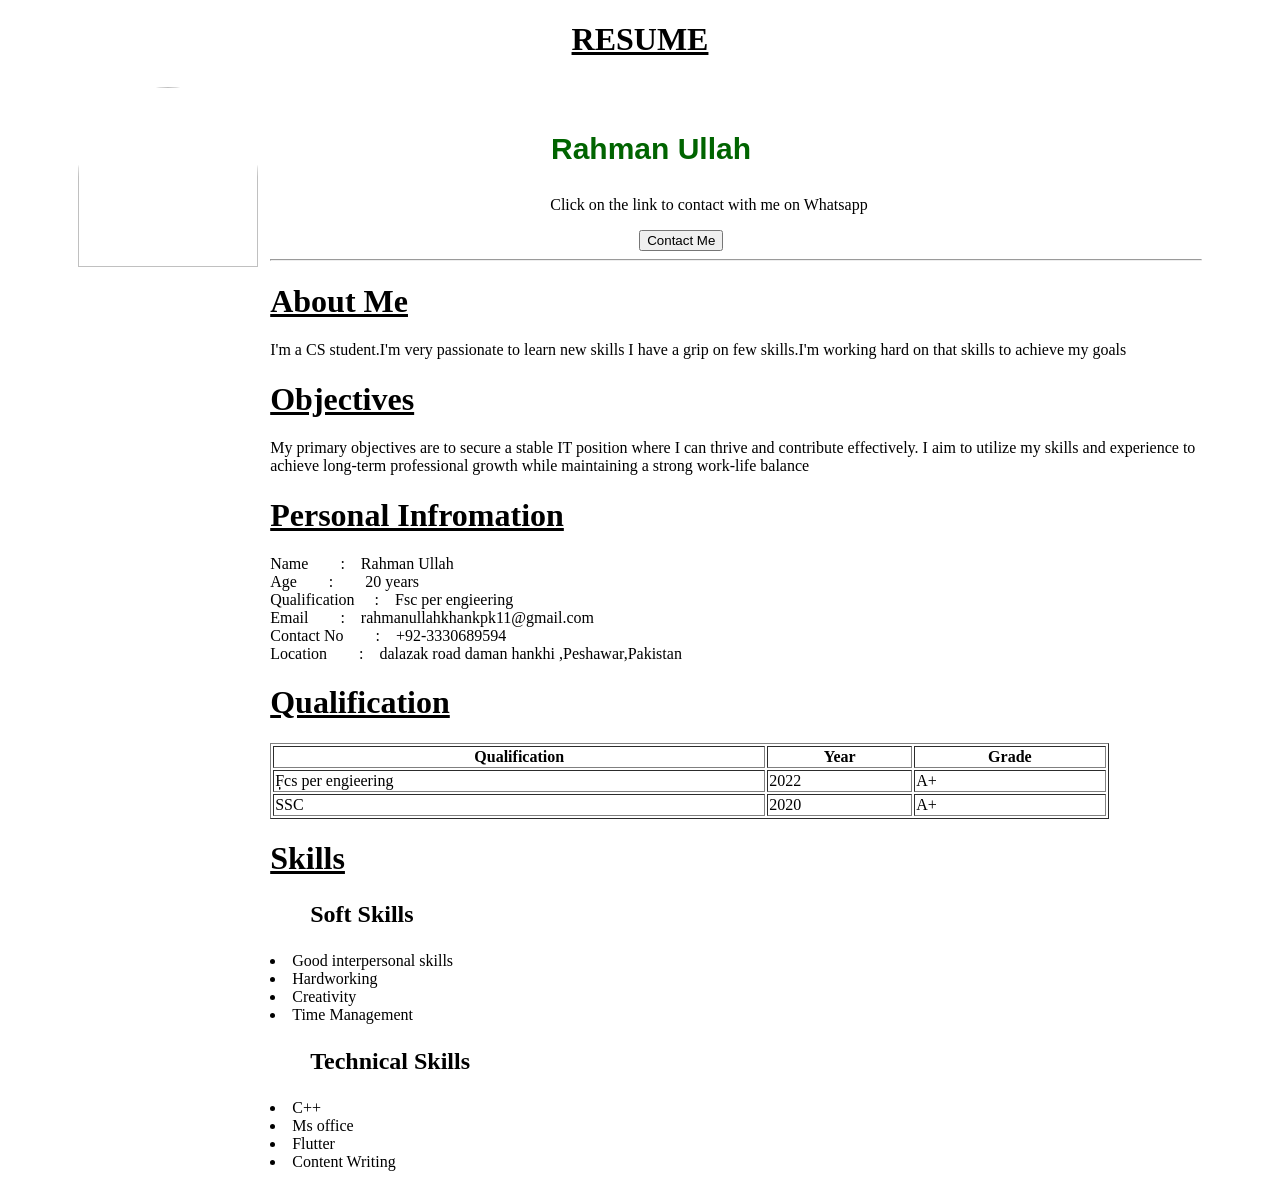
==== index.html @ c760b8e8 "i have created my first index file" ====
<!DOCTYPE html>
<html lang="en">
<head>
   
    <meta charset="UTF-8">
    <meta name="viewport" content="width=device-width, initial-scale=1.0">
    <title>RESUME</title>
</head>
<style>
    img{
        padding-bottom: 920px;
        border-radius: 700px;
       
    }
   
    h3{
    margin-right: 170px;
    color: darkgreen;
    font-size: 30px;
    font-family:'Segoe UI', Tahoma, Geneva, Verdana, sans-serif;
    }
    .wp p {
        padding-left: 280px;   }
        .wp a{
            padding-left: 369px;
        
        }
   
</style>
<body>
    <h1 align="center" ><b><u>RESUME</b></h1></u>
    <table>
        <tr>
            
          <table width="90%" border="0" align="center" cellpadding="5px">
         <tr>
            <td > 
                <img src="c:\Users\M Naveed\Desktop\naveed.jpg" height="180px" width="180px"  >  
             </td>
        <td>
         <b> <h3 align="center">Rahman Ullah</h3></b>
         <div class="wp">
         <p >Click on the link to contact with  me on Whatsapp</p> <a href="https://wa.me/03109679245"><button>Contact Me</button></a> </div>

                  <hr><h1><b><u>About Me</u></b></h1>
         <p>I'm a CS student.I'm very passionate to learn new skills I have a grip on few skills.I'm working hard on that skills to achieve my goals </p>

                   <h1><b><u>Objectives</u></b></h1>
         <p>My primary objectives are to secure a stable IT position where I can thrive and contribute effectively. I aim to utilize my skills and experience to achieve long-term professional growth while maintaining a strong work-life balance</p>

                 <h1><b><u>Personal Infromation</u></b></h1>
        Name&nbsp&nbsp&nbsp&nbsp&nbsp&nbsp&nbsp     :&nbsp&nbsp&nbsp     Rahman Ullah<br>

        Age&nbsp&nbsp&nbsp&nbsp&nbsp&nbsp&nbsp     :&nbsp&nbsp&nbsp&nbsp&nbsp&nbsp&nbsp      20 years<br>


        Qualification&nbsp&nbsp&nbsp&nbsp    :&nbsp&nbsp&nbsp     Fsc per engieering<br>
        Email&nbsp&nbsp&nbsp&nbsp&nbsp&nbsp&nbsp     :&nbsp&nbsp&nbsp    rahmanullahkhankpk11@gmail.com<br>

        Contact No&nbsp&nbsp&nbsp&nbsp&nbsp&nbsp&nbsp     :&nbsp&nbsp&nbsp    +92-3330689594<br>

        Location&nbsp&nbsp&nbsp&nbsp&nbsp&nbsp&nbsp     :&nbsp&nbsp&nbsp    dalazak road daman hankhi ,Peshawar,Pakistan

                  <h1><b><u>Qualification</u></b></h1>
                  <table border="single" width="90%">
                    <tr>
                        <th>Qualification</th>
                        <th>Year</th>
                        <th>Grade</th>
                    </tr>
                    <tr>
                        <td>ٖٖٖٖٖFcs per engieering</td>
                        <td>2022</td>
                        <td>A+</td>
                    </tr>
                    <tr>
                        <td>SSC</td>
                        <td>2020</td>
                        <td>A+</td>
                    </tr>
                </table>
                <h1><b><u>Skills</u></b></h1>
                <h2><b><ul >Soft Skills</ul></b></h2>
                <li>Good interpersonal skills</li>
                <li>Hardworking</li>
                <li>Creativity</li>
                <li>Time Management</li>

                <h2><b><ul >Technical  Skills</ul></b></h2>
                <li>C++</li>
                <li>Ms office</li>
                <li>Flutter</li>
                <li>Content Writing</li>
        </td>
        
                
          </tr>
          </table>  
    
</body>
</html>
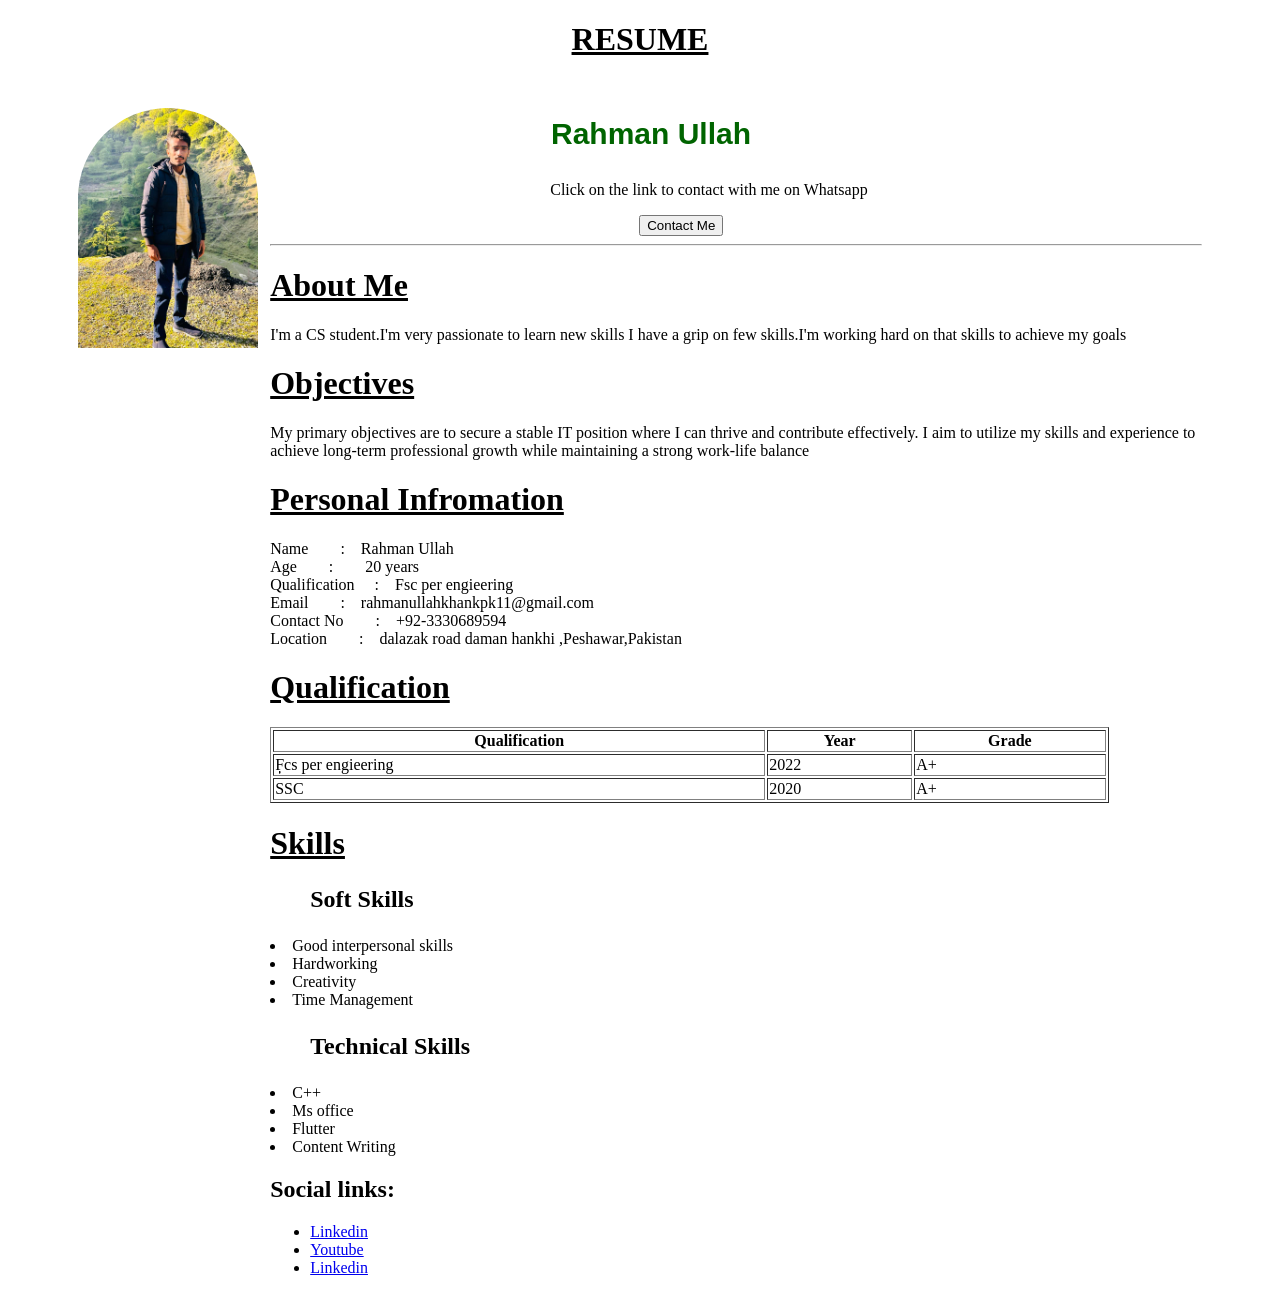
==== commit 0e3e3494: "this is my social link" ====
--- a/index.html
+++ b/index.html
@@ -1,101 +1,169 @@
 <!DOCTYPE html>
 <html lang="en">
+
 <head>
-   
+
     <meta charset="UTF-8">
     <meta name="viewport" content="width=device-width, initial-scale=1.0">
     <title>RESUME</title>
+
+    <style>
+        .printable {
+            display: none;
+        }
+
+        @media print {
+            .printable {
+                display: block;
+            }
+
+            .nonprintable {
+                display: none;
+            }
+
+        }
+    </style>
 </head>
 <style>
-    img{
+    img {
         padding-bottom: 920px;
         border-radius: 700px;
-       
+
     }
-   
-    h3{
-    margin-right: 170px;
-    color: darkgreen;
-    font-size: 30px;
-    font-family:'Segoe UI', Tahoma, Geneva, Verdana, sans-serif;
+
+    h3 {
+        margin-right: 170px;
+        color: darkgreen;
+        font-size: 30px;
+        font-family: 'Segoe UI', Tahoma, Geneva, Verdana, sans-serif;
     }
+
     .wp p {
-        padding-left: 280px;   }
-        .wp a{
-            padding-left: 369px;
-        
-        }
-   
+        padding-left: 280px;
+    }
+
+    .wp a {
+        padding-left: 369px;
+
+    }
 </style>
+
 <body>
-    <h1 align="center" ><b><u>RESUME</b></h1></u>
+    <h1 align="center"><b><u>RESUME</b></h1></u>
     <table>
         <tr>
-            
-          <table width="90%" border="0" align="center" cellpadding="5px">
-         <tr>
-            <td > 
-                <img src="c:\Users\M Naveed\Desktop\naveed.jpg" height="180px" width="180px"  >  
-             </td>
-        <td>
-         <b> <h3 align="center">Rahman Ullah</h3></b>
-         <div class="wp">
-         <p >Click on the link to contact with  me on Whatsapp</p> <a href="https://wa.me/03109679245"><button>Contact Me</button></a> </div>
 
-                  <hr><h1><b><u>About Me</u></b></h1>
-         <p>I'm a CS student.I'm very passionate to learn new skills I have a grip on few skills.I'm working hard on that skills to achieve my goals </p>
+            <table width="90%" border="0" align="center" cellpadding="5px">
+                <tr>
+                    <td>
+                        <img src="user.jpg.jpg" alt="user" "height=" 180px" width="180px">
+                    </td>
+                    <td>
+                        <b>
+                            <h3 align="center">Rahman Ullah</h3>
+                        </b>
+                        <div class="wp">
+                            <p>Click on the link to contact with me on Whatsapp</p> <a
+                                href="https://wa.me/03109679245"><button>Contact Me</button></a>
+                        </div>
 
-                   <h1><b><u>Objectives</u></b></h1>
-         <p>My primary objectives are to secure a stable IT position where I can thrive and contribute effectively. I aim to utilize my skills and experience to achieve long-term professional growth while maintaining a strong work-life balance</p>
+                        <hr>
+                        <h1><b><u>About Me</u></b></h1>
+                        <p>I'm a CS student.I'm very passionate to learn new skills I have a grip on few skills.I'm
+                            working hard on that skills to achieve my goals </p>
 
-                 <h1><b><u>Personal Infromation</u></b></h1>
-        Name&nbsp&nbsp&nbsp&nbsp&nbsp&nbsp&nbsp     :&nbsp&nbsp&nbsp     Rahman Ullah<br>
+                        <h1><b><u>Objectives</u></b></h1>
+                        <p>My primary objectives are to secure a stable IT position where I can thrive and contribute
+                            effectively. I aim to utilize my skills and experience to achieve long-term professional
+                            growth while maintaining a strong work-life balance</p>
 
-        Age&nbsp&nbsp&nbsp&nbsp&nbsp&nbsp&nbsp     :&nbsp&nbsp&nbsp&nbsp&nbsp&nbsp&nbsp      20 years<br>
+                        <h1><b><u>Personal Infromation</u></b></h1>
+                        Name&nbsp&nbsp&nbsp&nbsp&nbsp&nbsp&nbsp :&nbsp&nbsp&nbsp Rahman Ullah<br>
+
+                        Age&nbsp&nbsp&nbsp&nbsp&nbsp&nbsp&nbsp :&nbsp&nbsp&nbsp&nbsp&nbsp&nbsp&nbsp 20 years<br>
 
 
-        Qualification&nbsp&nbsp&nbsp&nbsp    :&nbsp&nbsp&nbsp     Fsc per engieering<br>
-        Email&nbsp&nbsp&nbsp&nbsp&nbsp&nbsp&nbsp     :&nbsp&nbsp&nbsp    rahmanullahkhankpk11@gmail.com<br>
+                        Qualification&nbsp&nbsp&nbsp&nbsp :&nbsp&nbsp&nbsp Fsc per engieering<br>
+                        Email&nbsp&nbsp&nbsp&nbsp&nbsp&nbsp&nbsp :&nbsp&nbsp&nbsp rahmanullahkhankpk11@gmail.com<br>
 
-        Contact No&nbsp&nbsp&nbsp&nbsp&nbsp&nbsp&nbsp     :&nbsp&nbsp&nbsp    +92-3330689594<br>
+                        Contact No&nbsp&nbsp&nbsp&nbsp&nbsp&nbsp&nbsp :&nbsp&nbsp&nbsp +92-3330689594<br>
 
-        Location&nbsp&nbsp&nbsp&nbsp&nbsp&nbsp&nbsp     :&nbsp&nbsp&nbsp    dalazak road daman hankhi ,Peshawar,Pakistan
+                        Location&nbsp&nbsp&nbsp&nbsp&nbsp&nbsp&nbsp :&nbsp&nbsp&nbsp dalazak road daman hankhi
+                        ,Peshawar,Pakistan
 
-                  <h1><b><u>Qualification</u></b></h1>
-                  <table border="single" width="90%">
-                    <tr>
-                        <th>Qualification</th>
-                        <th>Year</th>
-                        <th>Grade</th>
-                    </tr>
-                    <tr>
-                        <td>ٖٖٖٖٖFcs per engieering</td>
-                        <td>2022</td>
-                        <td>A+</td>
-                    </tr>
-                    <tr>
-                        <td>SSC</td>
-                        <td>2020</td>
-                        <td>A+</td>
-                    </tr>
-                </table>
-                <h1><b><u>Skills</u></b></h1>
-                <h2><b><ul >Soft Skills</ul></b></h2>
-                <li>Good interpersonal skills</li>
-                <li>Hardworking</li>
-                <li>Creativity</li>
-                <li>Time Management</li>
+                        <h1><b><u>Qualification</u></b></h1>
+                        <table border="single" width="90%">
+                            <tr>
+                                <th>Qualification</th>
+                                <th>Year</th>
+                                <th>Grade</th>
+                            </tr>
+                            <tr>
+                                <td>ٖٖٖٖٖFcs per engieering</td>
+                                <td>2022</td>
+                                <td>A+</td>
+                            </tr>
+                            <tr>
+                                <td>SSC</td>
+                                <td>2020</td>
+                                <td>A+</td>
+                            </tr>
+                        </table>
+                        <h1><b><u>Skills</u></b></h1>
+                        <h2><b>
+                                <ul>Soft Skills</ul>
+                            </b></h2>
+                        <li>Good interpersonal skills</li>
+                        <li>Hardworking</li>
+                        <li>Creativity</li>
+                        <li>Time Management</li>
 
-                <h2><b><ul >Technical  Skills</ul></b></h2>
-                <li>C++</li>
-                <li>Ms office</li>
-                <li>Flutter</li>
-                <li>Content Writing</li>
-        </td>
-        
-                
-          </tr>
-          </table>  
-    
+                        <h2><b>
+                                <ul>Technical Skills</ul>
+                            </b></h2>
+                        <li>C++</li>
+                        <li>Ms office</li>
+                        <li>Flutter</li>
+                        <li>Content Writing</li>
+
+                        <h2>Social links:</h2>
+                        <ul>
+
+                            <li class="nonprintable"><a
+                                    href="https://www.linkedin.com/in/rahman-ullah-254860290/">Linkedin</a></li>
+                            <li class="printable">
+                                Linkedin
+                                <a href="https://www.linkedin.com/in/rahman-ullah-254860290/">
+                                    https://www.linkedin.com/in/rahman-ullah-254860290/
+                                </a>
+                            </li>
+
+                            <li class="nonprintable"><a href="http://www.Youtube.com/@anygameplay4412">Youtube</a></li>
+                            <li class="printable">
+                                Youtube
+                                <a href="http://www.Youtube.com/@anygameplay4412">
+                                    http://www.Youtube.com/@anygameplay4412
+                                </a>
+                            </li>
+
+                            <li class="nonprintable"><a href="https://github.com/Rahmanullahkhan2">Linkedin</a></li>
+                            <li class="printable">
+                                Linkedin
+                                <a href="https://github.com/Rahmanullahkhan2">
+                                    https://github.com/Rahmanullahkhan2
+                                </a>
+                            </li>
+
+                        </ul>
+                    </td>
+
+
+
+                </tr>
+
+            </table>
+
+
 </body>
+
 </html>
